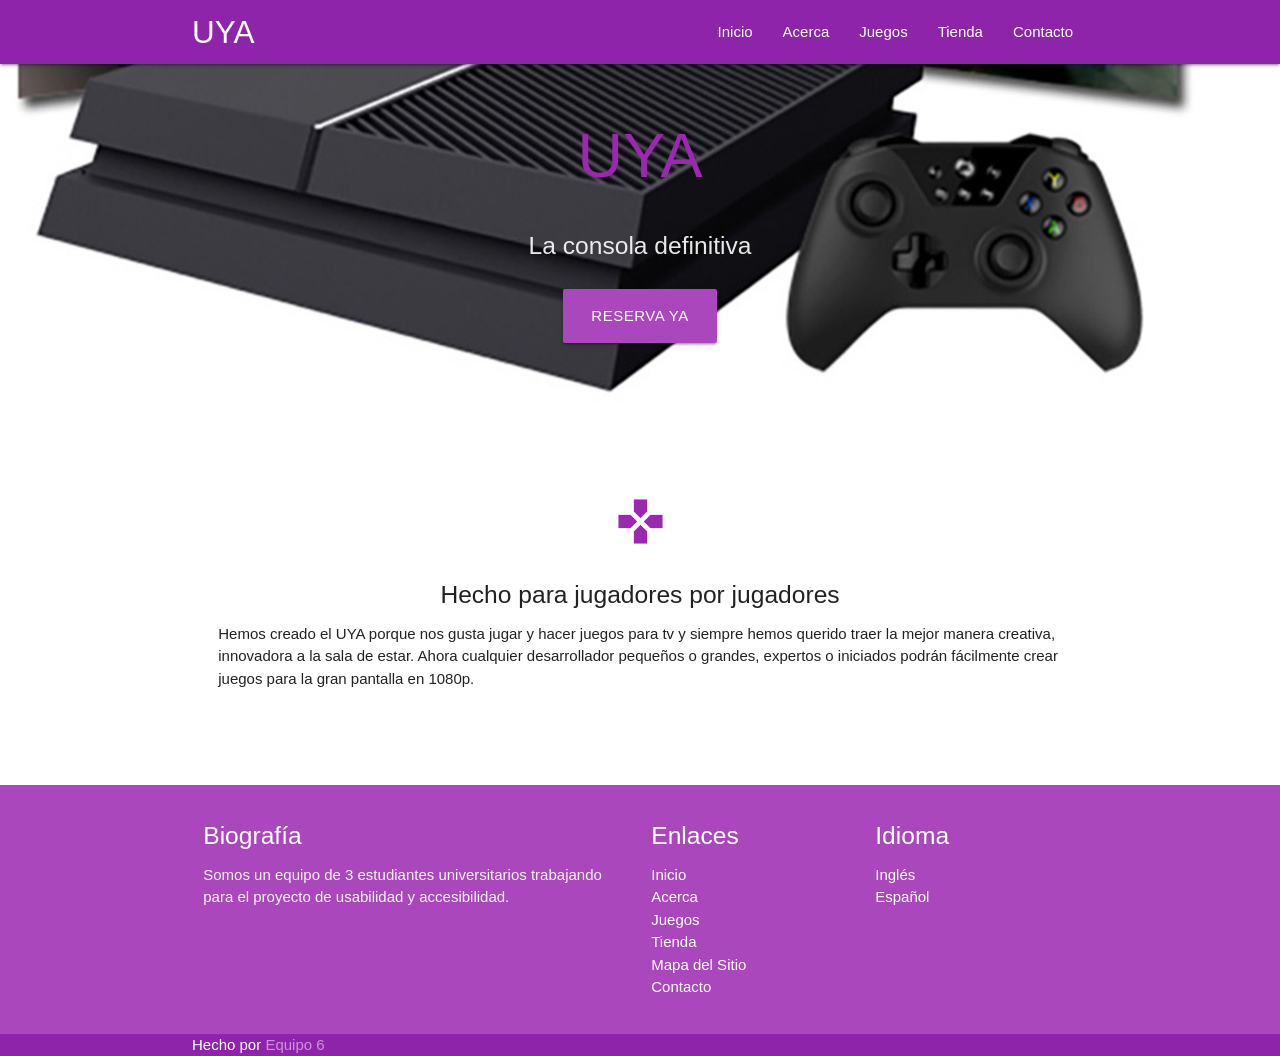
==== es/index.html @ f3a1120e "creacion del repositorio con algunos cambios hechos en la pagina" ====
<!DOCTYPE html>
<html lang="en">
    <head>
        <meta http-equiv="Content-Type" content="text/html; charset=UTF-8"/>
        <meta name="viewport" content="width=device-width, initial-scale=1, maximum-scale=1.0"/>
        <title>UYA Materialize</title>

        <!-- CSS  -->
        <link href="https://fonts.googleapis.com/icon?family=Material+Icons" rel="stylesheet">
        <link href="css/materialize.css" type="text/css" rel="stylesheet" media="screen,projection"/>
        <link href="css/style.css" type="text/css" rel="stylesheet" media="screen,projection"/>


    </head>
    <body>
        <nav class="purple darken-1" role="navigation">
            <div class="nav-wrapper container"><a id="logo-container" href="#" class="brand-logo">UYA</a>
                <ul class="right hide-on-med-and-down">
                    <li><a href="index.html">Inicio</a></li>
                    <li><a href="about.html">Acerca</a></li>
                    <li><a href="games.html">Juegos</a></li>
                    <li><a href="shop.html">Tienda</a></li>
                    <li><a href="contactus.html">Contacto</a></li>
                </ul>

                <ul id="nav-mobile" class="sidenav">
                    <li><a href="index.html">Inicio</a></li>
                    <li><a href="about.html">Acerca</a></li>
                    <li><a href="games.html">Juegos</a></li>
                    <li><a href="shop.html">Tienda</a></li>
                    <li><a href="contactus.html">Contacto</a></li>
                </ul>
                <a href="#" data-target="nav-mobile" class="sidenav-trigger"><i class="material-icons">menu</i></a>
            </div>
        </nav>

        <div id="index-banner" class="parallax-container">
            <div class="section no-pad-bot">
                <div class="container">
                    <br><br>
                    <h1 class="header center purple-text purple-lighten-2">UYA</h1>
                    <div class="row center">
                        <h5 class="header col s12 light">La consola definitiva</h5>
                    </div>
                    <div class="row center">
                        <a href="shop.html" id="download-button" class="btn-large waves-effect waves-light purple lighten-1">Reserva Ya</a>
                    </div>
                    <br><br>

                </div>
            </div>
            <div class="parallax"><img src="img/background1.jpg" alt="Unsplashed background img 1"></div>
        </div>




        <div class="container">
            <div class="section">

                <!--   Icon Section   -->
                <div class="row">


                    <div class="col s12 m12 ">
                        <div class="icon-block">
                            <h2 class="center purple-text"><i class="material-icons">gamepad</i></h2>
                            <h5 class="center">Hecho para jugadores por jugadores</h5>

                            <p class="light">Hemos creado el UYA porque nos gusta jugar y hacer juegos para tv y siempre hemos querido traer la mejor manera creativa, innovadora a la sala de estar. Ahora cualquier desarrollador pequeños o grandes, expertos o iniciados podrán fácilmente crear juegos para la gran pantalla en 1080p.</p>
                        </div>
                    </div>


                </div>
                
            </div>
            <br><br>
        </div>

         <footer class="page-footer purple lighten-1">
            <div class="container">
                <div class="row">
                    <div class="col l6 s12">
                        <h5 class="white-text">Biografía</h5>
                        <p class="grey-text text-lighten-4">Somos un equipo de 3 estudiantes universitarios trabajando para el proyecto de usabilidad y accesibilidad.</p>
                    </div>
                    <div class="col l3 s12">
                        <h5 class="white-text">Enlaces</h5>
                        <ul>
                            <li><a class="white-text" href="index.html">Inicio</a></li>
                            <li><a class="white-text" href="about.html">Acerca</a></li>
                            <li><a class="white-text" href="games.html">Juegos</a></li>
                            <li><a class="white-text" href="shop.html">Tienda</a></li>
                            <li><a class="white-text" href="sitemap.html">Mapa del Sitio</a></li>
                            <li><a class="white-text" href="contactus.html">Contacto</a></li>
                        </ul>
                    </div>
                    <div class="col l3 s12">
                        <h5 class="white-text">Idioma</h5>
                        <ul>
                            <li><a class="white-text" href="../index.html">Inglés</a></li>
                            <li><a class="white-text" href="index.html">Español</a></li>
                        </ul>
                    </div>
                </div>
            </div>
            <div class="purple darken-1">
                <div class="container" >
                    Hecho por <a class="purple-text text-lighten-3"> Equipo 6</a>
                </div>
            </div>
        </footer>


        <!--  Scripts-->
        <script src="https://code.jquery.com/jquery-2.1.1.min.js"></script>
        <script src="js/materialize.js"></script>
        <script src="js/init.js"></script>

    </body>
</html>
---- es/css/style.css ----
/* Custom Stylesheet */
/**
 * Use this file to override Materialize files so you can update
 * the core Materialize files in the future
 *
 * Made By MaterializeCSS.com
 */


.parallax-container {
  min-height: 380px;
  line-height: 0;
  height: auto;
  color: rgba(255,255,255,.9);
}
  .parallax-container .section {
    width: 100%;
  }

@media only screen and (max-width : 992px) {
  .parallax-container .section {
    position: absolute;
    top: 40%;
  }
  #index-banner .section {
    top: 10%;
  }
}

@media only screen and (max-width : 600px) {
  #index-banner .section {
    top: 0;
  }
}

.icon-block {
  padding: 0 15px;
}
.icon-block .material-icons {
  font-size: inherit;
}

footer.page-footer {
  margin: 0;
}
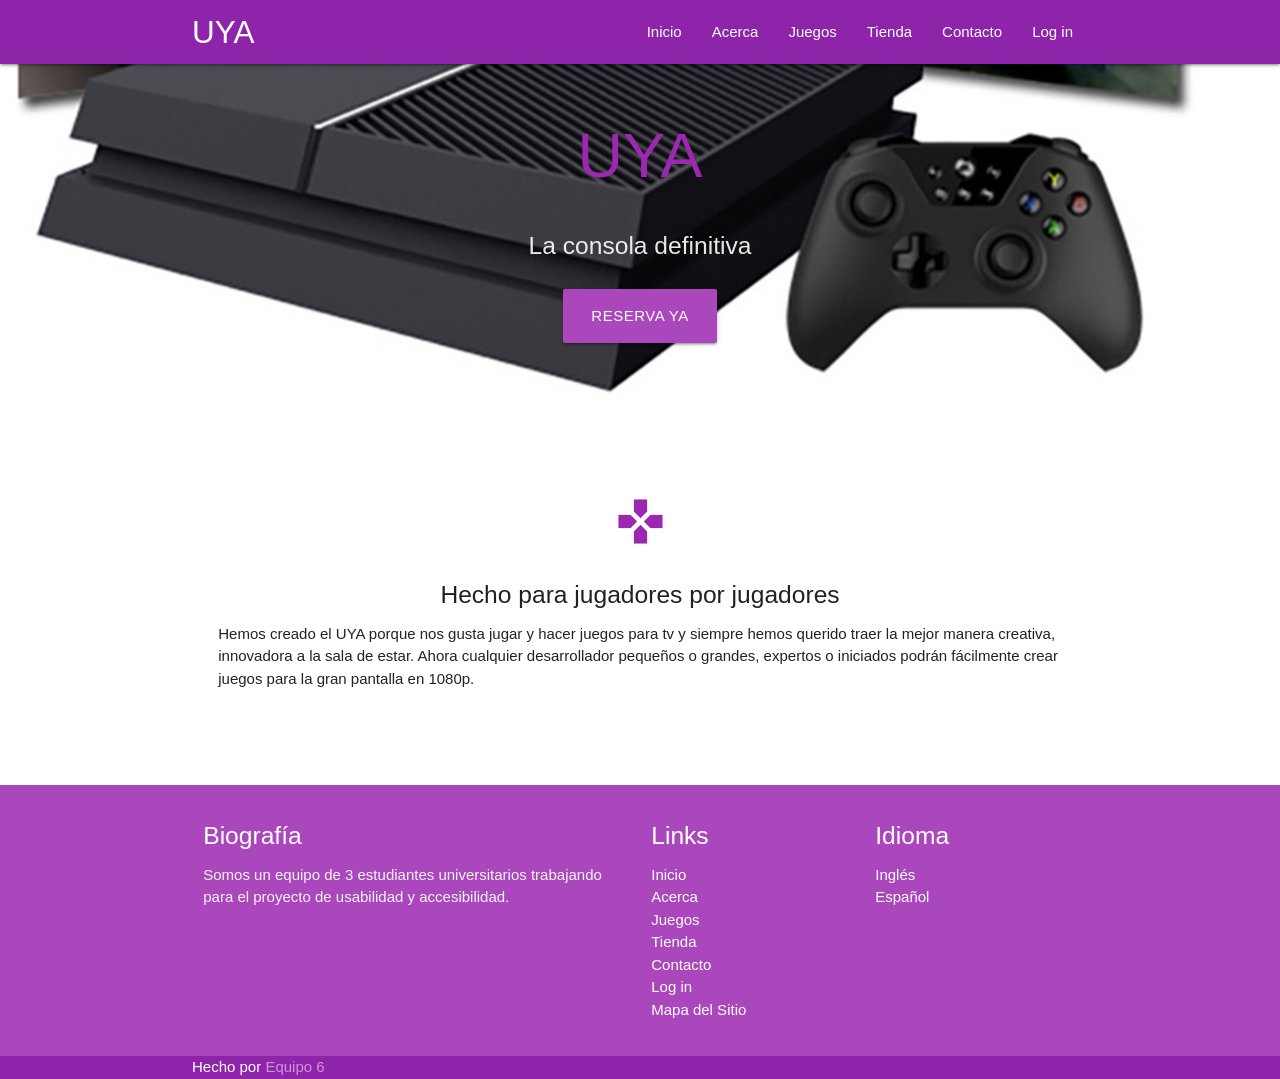
==== commit f78cf1df: "wai aria ingles + espanol" ====
--- a/es/index.html
+++ b/es/index.html
@@ -3,7 +3,7 @@
     <head>
         <meta http-equiv="Content-Type" content="text/html; charset=UTF-8"/>
         <meta name="viewport" content="width=device-width, initial-scale=1, maximum-scale=1.0"/>
-        <title>UYA Materialize</title>
+        <title>UYA</title>
 
         <!-- CSS  -->
         <link href="https://fonts.googleapis.com/icon?family=Material+Icons" rel="stylesheet">
@@ -13,28 +13,30 @@
 
     </head>
     <body>
-        <nav class="purple darken-1" role="navigation">
+       <nav class="purple darken-1" role="navigation">
             <div class="nav-wrapper container"><a id="logo-container" href="#" class="brand-logo">UYA</a>
                 <ul class="right hide-on-med-and-down">
-                    <li><a href="index.html">Inicio</a></li>
+                    <li><a href="index.html" role="menuitem" aria-label="Inicio">Inicio</a></li>
+                    <li><a href="about.html"  role="menuitem"aria-label="Acerca">Acerca</a></li>
+                    <li><a href="games.html"  role="menuitem"aria-label="Juegos">Juegos</a></li>
+                    <li><a href="shop.html"  role="menuitem"aria-label="Tienda">Tienda</a></li>
+                    <li><a href="contactus.html"  role="menuitem"aria-label="Contacto Us">Contacto</a></li>
+                     <li><a href="login.php"  role="menuitem"aria-label="Log in">Log in</a></li>
+                </ul>
+
+                <ul id="nav-mobile" class="sidenav" aria-hidden="true">
+                    <li><a href="index.html">Inicio </a></li>
                     <li><a href="about.html">Acerca</a></li>
                     <li><a href="games.html">Juegos</a></li>
                     <li><a href="shop.html">Tienda</a></li>
                     <li><a href="contactus.html">Contacto</a></li>
-                </ul>
-
-                <ul id="nav-mobile" class="sidenav">
-                    <li><a href="index.html">Inicio</a></li>
-                    <li><a href="about.html">Acerca</a></li>
-                    <li><a href="games.html">Juegos</a></li>
-                    <li><a href="shop.html">Tienda</a></li>
-                    <li><a href="contactus.html">Contacto</a></li>
+                     <li><a href="login.php">Log in</a></li>
                 </ul>
                 <a href="#" data-target="nav-mobile" class="sidenav-trigger"><i class="material-icons">menu</i></a>
             </div>
         </nav>
 
-        <div id="index-banner" class="parallax-container">
+          <div id="index-banner" class="parallax-container">
             <div class="section no-pad-bot">
                 <div class="container">
                     <br><br>
@@ -49,7 +51,7 @@
 
                 </div>
             </div>
-            <div class="parallax"><img src="img/background1.jpg" alt="Unsplashed background img 1"></div>
+            <div class="parallax"><img src="img/background1.jpg" alt="fondo de uya la consola de videjuegos"></div>
         </div>
 
 
@@ -61,7 +63,7 @@
                 <!--   Icon Section   -->
                 <div class="row">
 
-
+                    <main role="main">
                     <div class="col s12 m12 ">
                         <div class="icon-block">
                             <h2 class="center purple-text"><i class="material-icons">gamepad</i></h2>
@@ -70,7 +72,7 @@
                             <p class="light">Hemos creado el UYA porque nos gusta jugar y hacer juegos para tv y siempre hemos querido traer la mejor manera creativa, innovadora a la sala de estar. Ahora cualquier desarrollador pequeños o grandes, expertos o iniciados podrán fácilmente crear juegos para la gran pantalla en 1080p.</p>
                         </div>
                     </div>
-
+</main>
 
                 </div>
                 
@@ -78,7 +80,8 @@
             <br><br>
         </div>
 
-         <footer class="page-footer purple lighten-1">
+        
+        <footer class="page-footer purple lighten-1" role="contentinfo">
             <div class="container">
                 <div class="row">
                     <div class="col l6 s12">
@@ -86,31 +89,34 @@
                         <p class="grey-text text-lighten-4">Somos un equipo de 3 estudiantes universitarios trabajando para el proyecto de usabilidad y accesibilidad.</p>
                     </div>
                     <div class="col l3 s12">
-                        <h5 class="white-text">Enlaces</h5>
+                        <h5 class="white-text" aria-label="Links">Links</h5>
                         <ul>
                             <li><a class="white-text" href="index.html">Inicio</a></li>
                             <li><a class="white-text" href="about.html">Acerca</a></li>
                             <li><a class="white-text" href="games.html">Juegos</a></li>
                             <li><a class="white-text" href="shop.html">Tienda</a></li>
+                            <li><a class="white-text" href="contactus.html">Contacto</a></li>
+                             <li><a class="white-text" href="login.php">Log in</a></li>
+                             
                             <li><a class="white-text" href="sitemap.html">Mapa del Sitio</a></li>
-                            <li><a class="white-text" href="contactus.html">Contacto</a></li>
                         </ul>
                     </div>
-                    <div class="col l3 s12">
-                        <h5 class="white-text">Idioma</h5>
+                     <div class="col l3 s12">
+                        <h5 class="white-text" aria-label="Language">Idioma</h5>
                         <ul>
-                            <li><a class="white-text" href="../index.html">Inglés</a></li>
-                            <li><a class="white-text" href="index.html">Español</a></li>
+                            <li><a class="white-text" href="index.html">Inglés</a></li>
+                            <li><a class="white-text" href="es/index.html">Español</a></li>
                         </ul>
                     </div>
                 </div>
             </div>
             <div class="purple darken-1">
                 <div class="container" >
-                    Hecho por <a class="purple-text text-lighten-3"> Equipo 6</a>
+                     Hecho por <a class="purple-text text-lighten-3"> Equipo 6</a>
                 </div>
             </div>
         </footer>
+
 
 
         <!--  Scripts-->
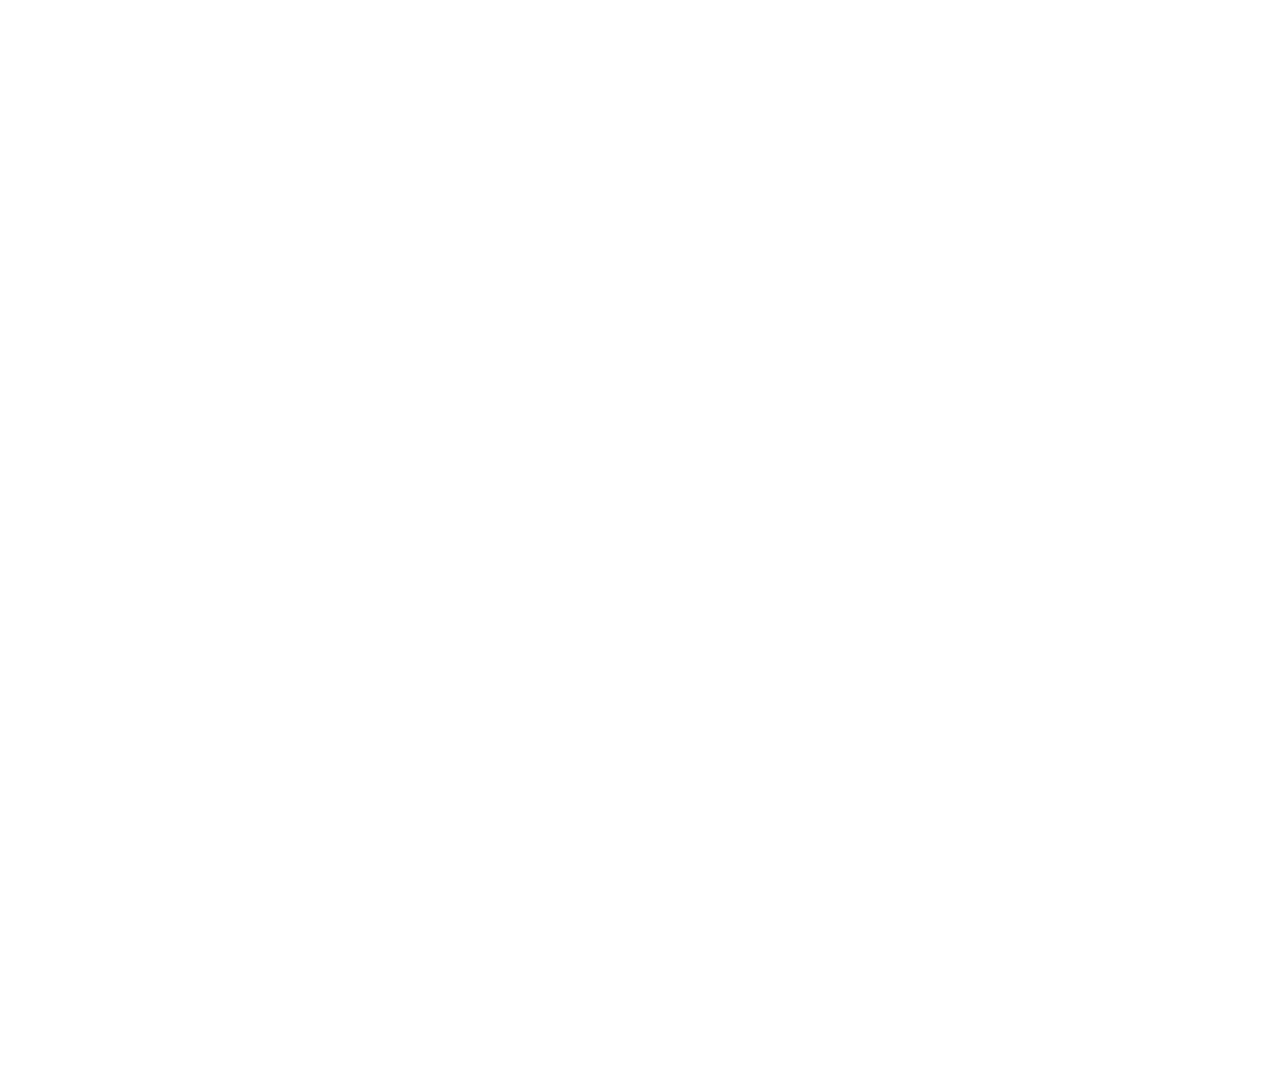
==== commit edd6861c: "mejoras accesibilidad y responsive" ====
--- a/es/index.html
+++ b/es/index.html
@@ -1,20 +1,20 @@
 <!DOCTYPE html>
 <html lang="en">
-    <head>
+     <head>     <!-- Page-hiding snippet (recommended)  -->     <style>.async-hide { opacity: 0 !important} </style>     <script>(function(a,s,y,n,c,h,i,d,e){s.className+=' '+y;h.start=1*new Date;     h.end=i=function(){s.className=s.className.replace(RegExp(' ?'+y),'')};     (a[n]=a[n]||[]).hide=h;setTimeout(function(){i();h.end=null},c);h.timeout=c;     })(window,document.documentElement,'async-hide','dataLayer',4000,     {'GTM-NTCL4GD':true});</script>     <!-- Modified Analytics tracking code with Optimize plugin -->         <script>         (function(i,s,o,g,r,a,m){i['GoogleAnalyticsObject']=r;i[r]=i[r]||function(){         (i[r].q=i[r].q||[]).push(arguments)},i[r].l=1*new Date();a=s.createElement(o),         m=s.getElementsByTagName(o)[0];a.async=1;a.src=g;m.parentNode.insertBefore(a,m)         })(window,document,'script','https://www.google-analytics.com/analytics.js','ga');          ga('create', 'UA-121249718-1', 'auto');         ga('require', 'GTM-NTCL4GD');         ga('send', 'pageview');         </script>                
         <meta http-equiv="Content-Type" content="text/html; charset=UTF-8"/>
         <meta name="viewport" content="width=device-width, initial-scale=1, maximum-scale=1.0"/>
         <title>UYA</title>
 
         <!-- CSS  -->
         <link href="https://fonts.googleapis.com/icon?family=Material+Icons" rel="stylesheet">
-        <link href="css/materialize.css" type="text/css" rel="stylesheet" media="screen,projection"/>
-        <link href="css/style.css" type="text/css" rel="stylesheet" media="screen,projection"/>
+        <link href="css/materialize.css" type="text/css" rel="stylesheet"  />
+        <link href="css/style.css" type="text/css" rel="stylesheet"  />
 
 
     </head>
     <body>
        <nav class="purple darken-1" role="navigation">
-            <div class="nav-wrapper container"><a id="logo-container" href="#" class="brand-logo">UYA</a>
+            <div class="nav-wrapper container" role="menubar"><a id="logo-container" href="#" class="brand-logo">UYA</a>
                 <ul class="right hide-on-med-and-down">
                     <li><a href="index.html" role="menuitem" aria-label="Inicio">Inicio</a></li>
                     <li><a href="about.html"  role="menuitem"aria-label="Acerca">Acerca</a></li>
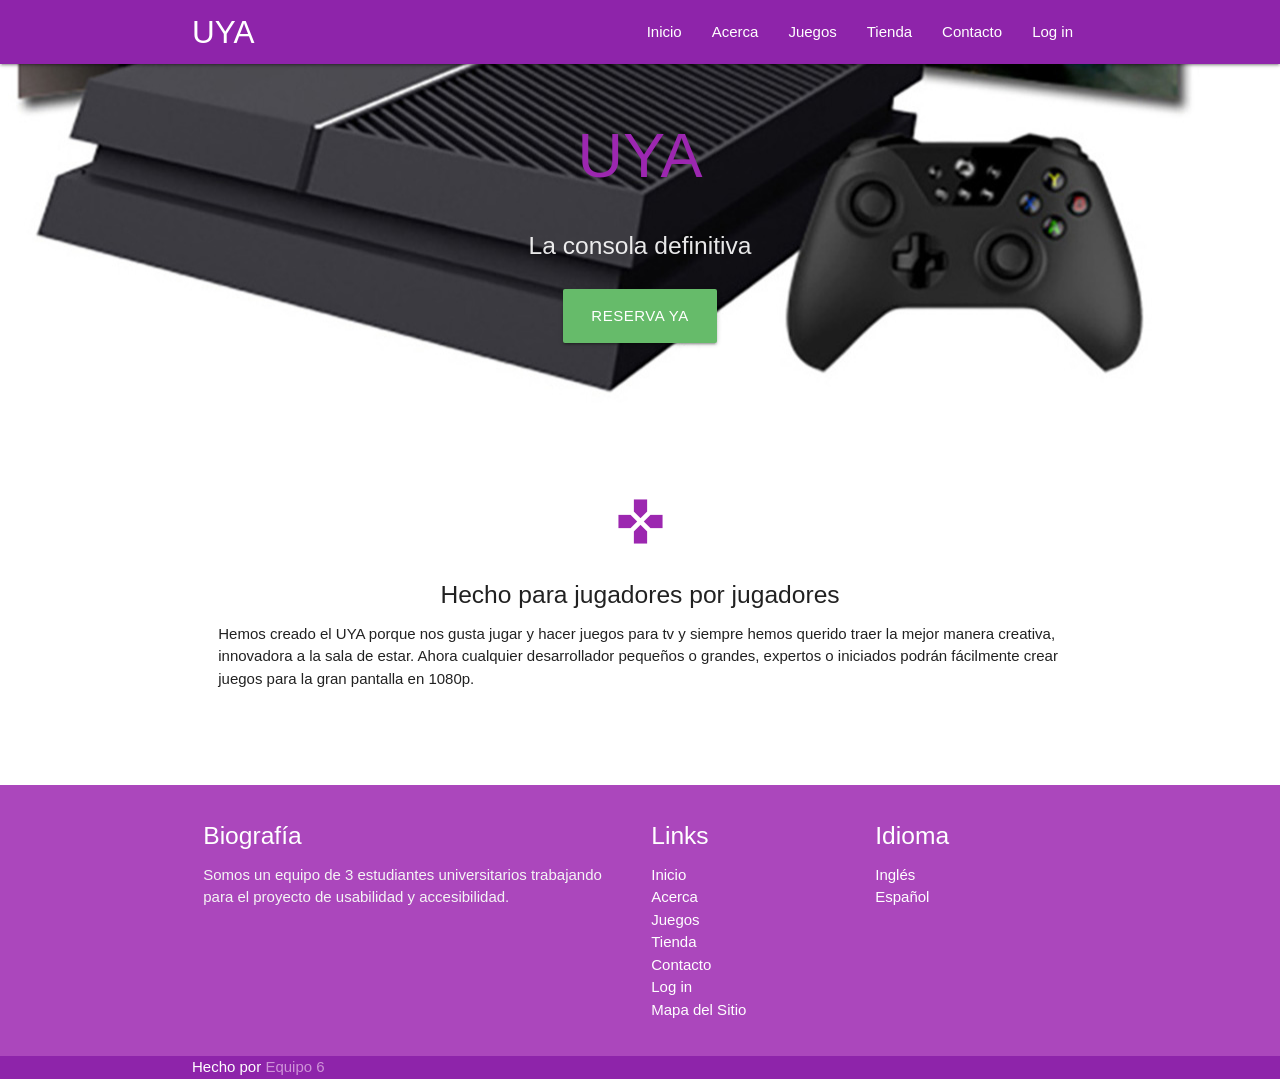
==== commit 8c26145c: "Aplicacion de cambios tests A/B" ====
--- a/es/index.html
+++ b/es/index.html
@@ -1,20 +1,20 @@
 <!DOCTYPE html>
 <html lang="en">
-     <head>     <!-- Page-hiding snippet (recommended)  -->     <style>.async-hide { opacity: 0 !important} </style>     <script>(function(a,s,y,n,c,h,i,d,e){s.className+=' '+y;h.start=1*new Date;     h.end=i=function(){s.className=s.className.replace(RegExp(' ?'+y),'')};     (a[n]=a[n]||[]).hide=h;setTimeout(function(){i();h.end=null},c);h.timeout=c;     })(window,document.documentElement,'async-hide','dataLayer',4000,     {'GTM-NTCL4GD':true});</script>     <!-- Modified Analytics tracking code with Optimize plugin -->         <script>         (function(i,s,o,g,r,a,m){i['GoogleAnalyticsObject']=r;i[r]=i[r]||function(){         (i[r].q=i[r].q||[]).push(arguments)},i[r].l=1*new Date();a=s.createElement(o),         m=s.getElementsByTagName(o)[0];a.async=1;a.src=g;m.parentNode.insertBefore(a,m)         })(window,document,'script','https://www.google-analytics.com/analytics.js','ga');          ga('create', 'UA-121249718-1', 'auto');         ga('require', 'GTM-NTCL4GD');         ga('send', 'pageview');         </script>                
+    <head><!-- Global site tag (gtag.js) - Google Analytics --> <script async src="https://www.googletagmanager.com/gtag/js?id=UA-121249718-1"></script> <script>   window.dataLayer = window.dataLayer || [];   function gtag(){dataLayer.push(arguments);}   gtag('js', new Date());    gtag('config', 'UA-121249718-1'); </script>
         <meta http-equiv="Content-Type" content="text/html; charset=UTF-8"/>
         <meta name="viewport" content="width=device-width, initial-scale=1, maximum-scale=1.0"/>
         <title>UYA</title>
 
         <!-- CSS  -->
         <link href="https://fonts.googleapis.com/icon?family=Material+Icons" rel="stylesheet">
-        <link href="css/materialize.css" type="text/css" rel="stylesheet"  />
-        <link href="css/style.css" type="text/css" rel="stylesheet"  />
+        <link href="css/materialize.css" type="text/css" rel="stylesheet" media="screen,projection"/>
+        <link href="css/style.css" type="text/css" rel="stylesheet" media="screen,projection"/>
 
 
     </head>
     <body>
        <nav class="purple darken-1" role="navigation">
-            <div class="nav-wrapper container" role="menubar"><a id="logo-container" href="#" class="brand-logo">UYA</a>
+            <div class="nav-wrapper container"><a id="logo-container" href="#" class="brand-logo">UYA</a>
                 <ul class="right hide-on-med-and-down">
                     <li><a href="index.html" role="menuitem" aria-label="Inicio">Inicio</a></li>
                     <li><a href="about.html"  role="menuitem"aria-label="Acerca">Acerca</a></li>
@@ -45,7 +45,7 @@
                         <h5 class="header col s12 light">La consola definitiva</h5>
                     </div>
                     <div class="row center">
-                        <a href="shop.html" id="download-button" class="btn-large waves-effect waves-light purple lighten-1">Reserva Ya</a>
+                        <a href="shop.html" id="download-button" class="btn-large waves-effect waves-light green lighten-1">Reserva Ya</a>
                     </div>
                     <br><br>
 
